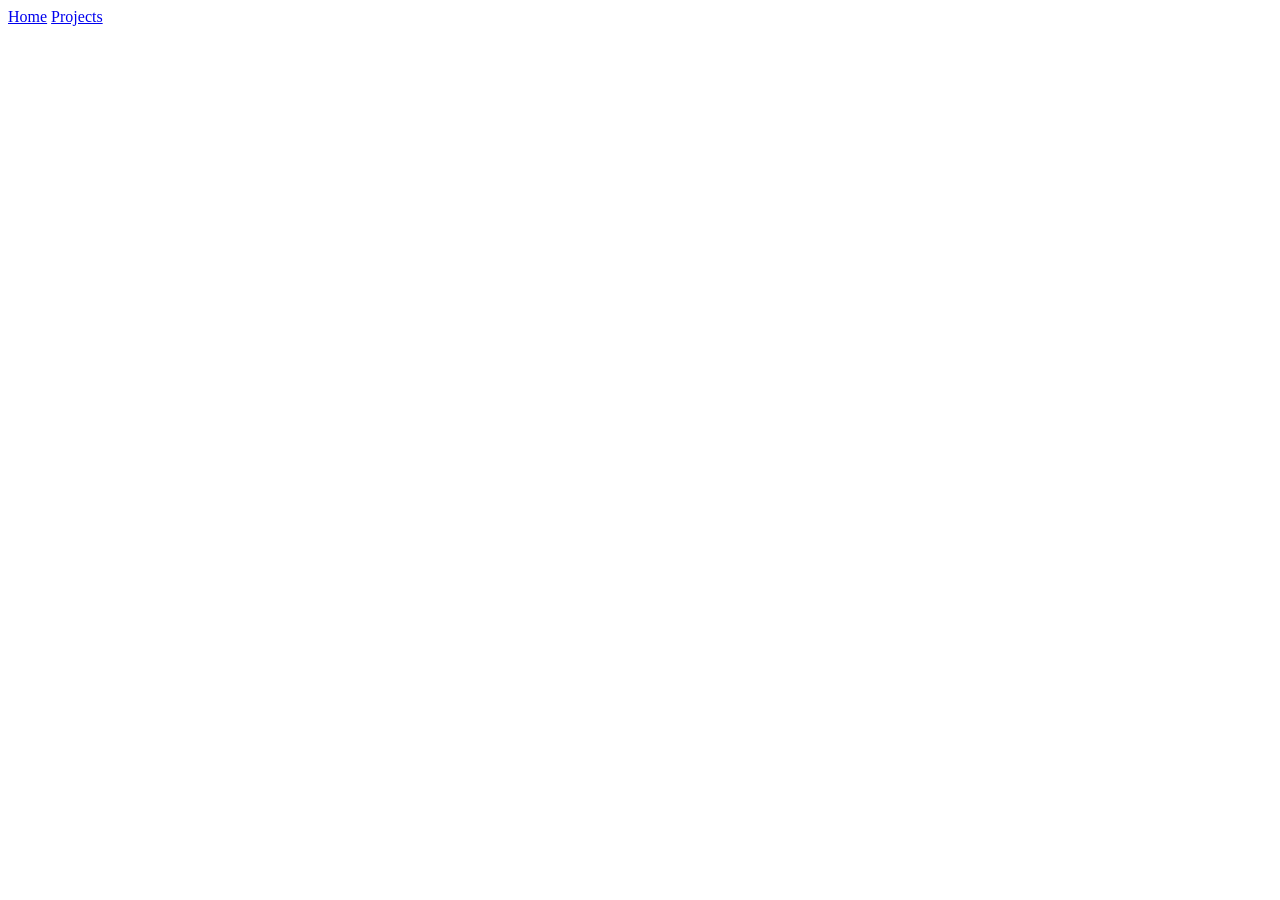
==== base/main.html @ 8f29116f "Added a screens and objects variable So now different screens have different scenes and different ob" ====
<head>
    <title>FPS - A cool YSWS</title>
    <script src="index.js" defer></script>
    <link rel="stylesheet" href="index.css">
    <meta charset="UTF-8">
</head>
<body>
    <header id="top" class="tabbar">
        <a href="#home">Home</a>
        <a href="#projects">Projects</a>
    </header>
    <main id="main">
    </main>
    <aside id="side">
        <header id="sidetabs"></header>
        <section id="scene">
            <div class="tree" id="stage"></div>
        </section>
        <section id="inspector"></section>
    </aside>
</body>
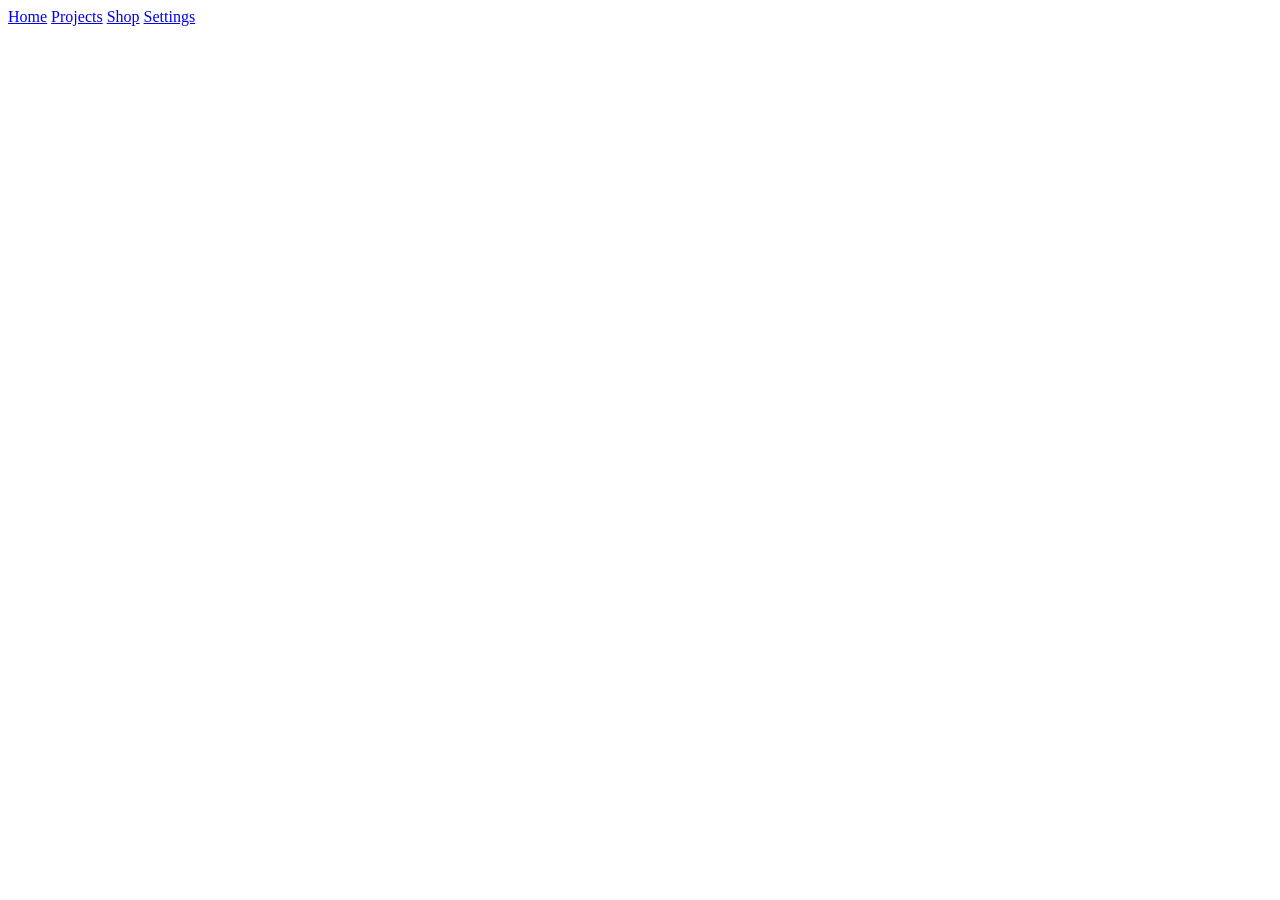
==== commit c4be6652: "Added new pages and attempted an optimisation for mobile Also fixed a tiny issue" ====
--- a/base/main.html
+++ b/base/main.html
@@ -8,6 +8,8 @@
     <header id="top" class="tabbar">
         <a href="#home">Home</a>
         <a href="#projects">Projects</a>
+        <a href="#shop">Shop</a>
+        <a href="#settings">Settings</a>
     </header>
     <main id="main">
     </main>
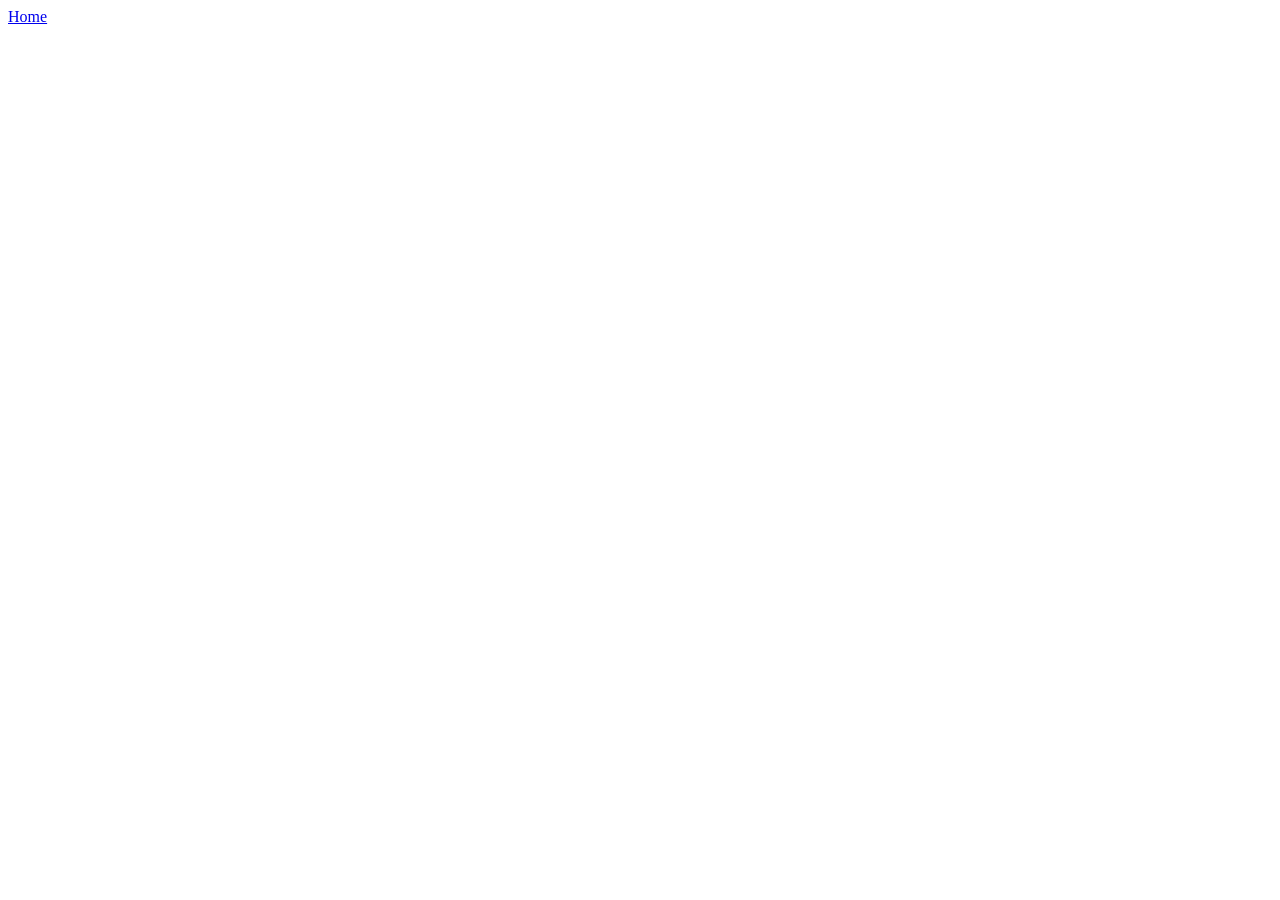
==== commit 75131cbd: "Added an overlay to hide while it goes to a default item view! Also added a 404 page for / only and " ====
--- a/base/main.html
+++ b/base/main.html
@@ -7,11 +7,12 @@
 <body>
     <header id="top" class="tabbar">
         <a href="#home">Home</a>
-        <a href="#projects">Projects</a>
-        <a href="#shop">Shop</a>
-        <a href="#settings">Settings</a>
     </header>
     <main id="main">
+        <div id="overl" class="hide"></div>
+        <div id="viewp">
+            <div id="mainSelect"></div>
+        </div>
     </main>
     <aside id="side">
         <header id="sidetabs"></header>
